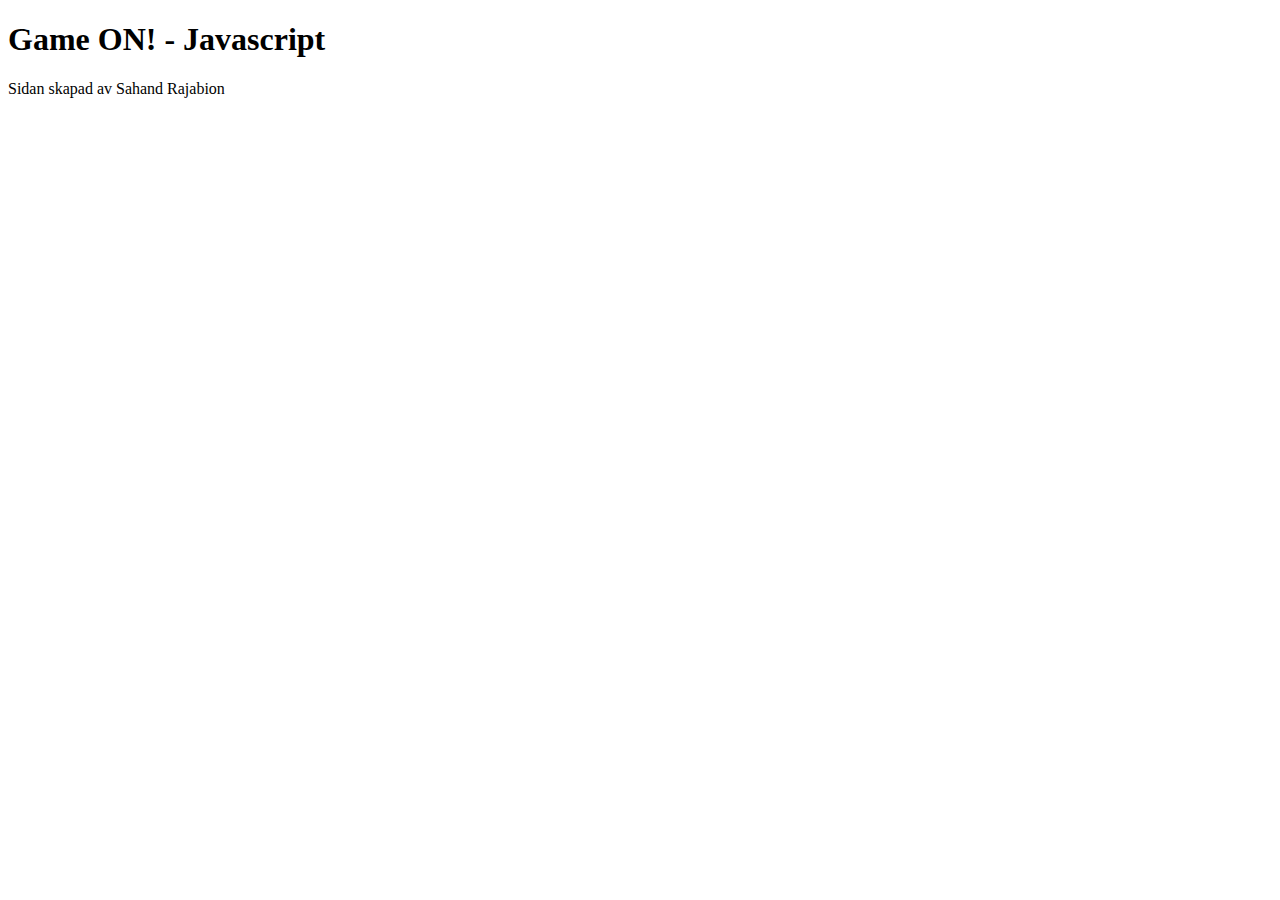
==== 3-gameon/memory/script/index.html @ 82d06124 "Skapat html page" ====
<!DOCTYPE html>
<html lang="sv">

<head>
<meta charset="UTF-8" />
<title>Game On! - Javascript</title>
<link rel="stylesheet" type="text/css" href="style.css" />


</head>

<body>
<div id="container">

<main>

<h1>Game ON! - Javascript</h1>

<div id="memoryTable">
</div>

<footer><p>Sidan skapad av Sahand Rajabion</p></footer>
</main>

</div>
<script type="text/javascript" src="memory/random.js"></script>
<script type="text/javascript" src="memory/memory.js"></script>
</body>
</html>
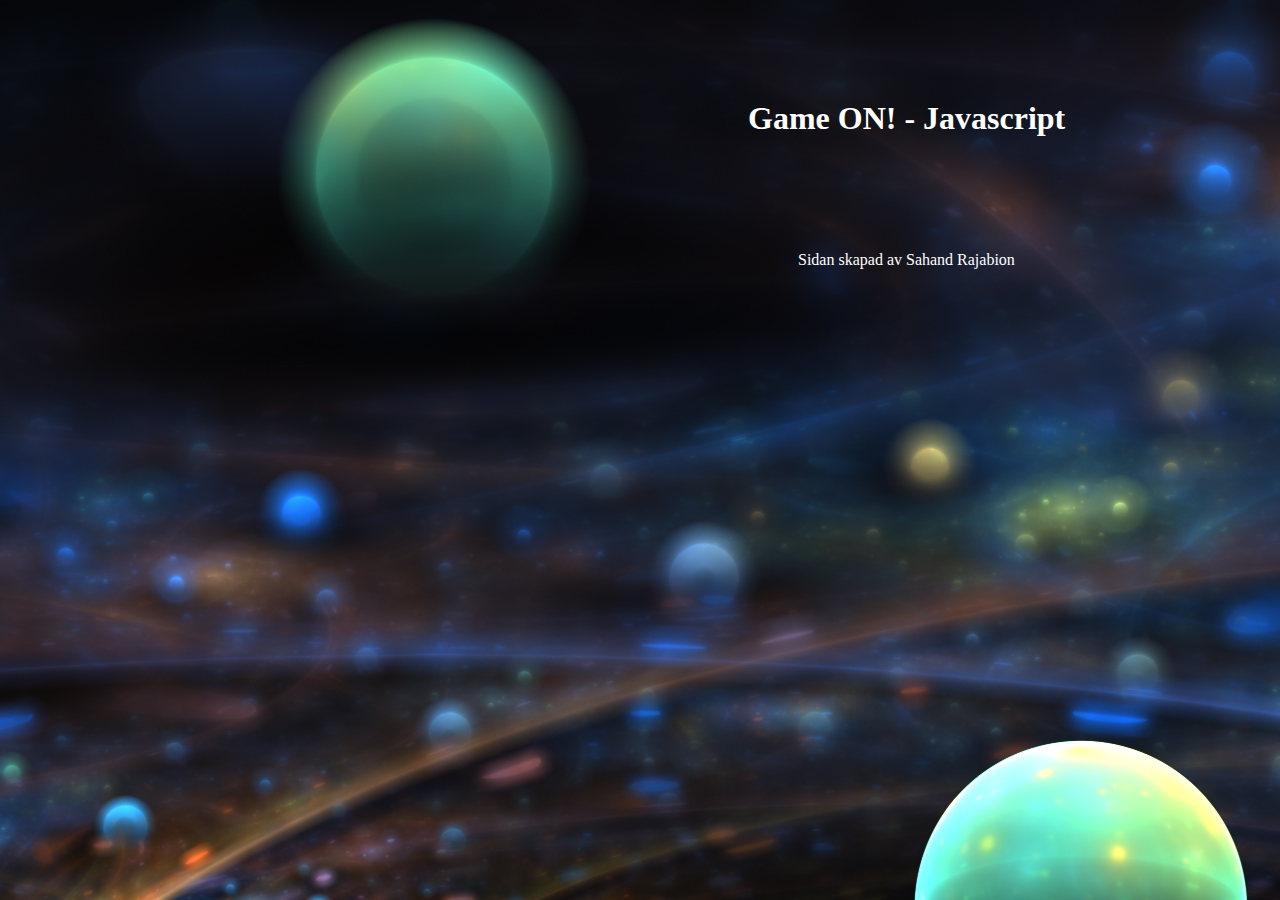
==== commit 2c1b7858: "Klar med labb : game on ej redovisad" ====
--- a/3-gameon/memory/script/index.html
+++ b/3-gameon/memory/script/index.html
@@ -16,14 +16,14 @@
 
 <h1>Game ON! - Javascript</h1>
 
-<div id="memoryTable">
-</div>
+<div id="memoryBoard">
+</div><br>
 
 <footer><p>Sidan skapad av Sahand Rajabion</p></footer>
 </main>
 
 </div>
-<script type="text/javascript" src="memory/random.js"></script>
-<script type="text/javascript" src="memory/memory.js"></script>
+<script type="text/javascript" src="random.js"></script>
+<script type="text/javascript" src="memory.js"></script>
 </body>
 </html>
--- a/3-gameon/memory/script/style.css
+++ b/3-gameon/memory/script/style.css
@@ -0,0 +1,48 @@
+body
+{
+background-image:url("pics/wew.jpg");
+}
+
+h1
+{color:white;
+    margin-top:100px;
+padding-left:740px;
+font-family: times;    
+}
+
+#memoryBoard{padding-left:800px;margin-top:80px;}
+
+
+
+img
+{
+background-color:blue;
+padding: 10px 10px 10px 10px;
+}
+
+img:hover
+{
+-ms-transform: scale(1.1);    
+-webkit-transform: scale(1.1);
+-moz-transform: scale(1.1);
+-o-transform: scale(1.1);
+transform: scale(1.1);
+}
+
+a:focus
+{
+-ms-transform: scale(1.1);    
+-webkit-transform: scale(1.1);
+-moz-transform: scale(1.1);
+-o-transform: scale(1.1);
+transform: scale(1.1);
+}
+
+
+footer p
+{color:white;
+padding-left:790px;    
+    
+width: 250px;    
+font-family: times;
+}